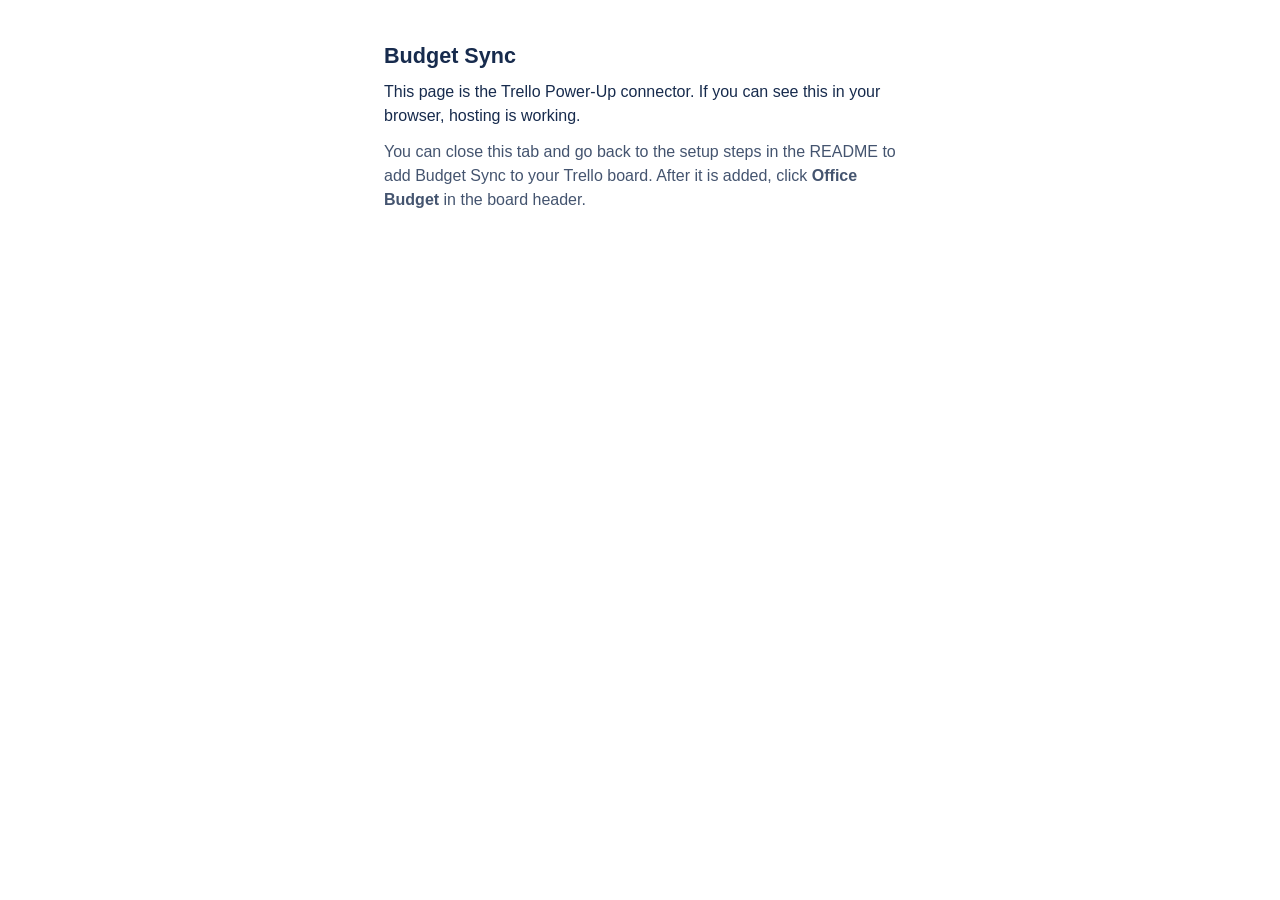
==== index.html @ 9398fd7a "Add files via upload" ====
<!DOCTYPE html>
<html>
  <head>
    <meta charset="utf-8">
    <meta name="viewport" content="width=device-width, initial-scale=1">
    <title>Budget Sync</title>
    <script src="https://p.trellocdn.com/power-up.min.js"></script>
  </head>
  <body>
    <div id="hello" style="font-family:-apple-system,BlinkMacSystemFont,'Segoe UI',Roboto,sans-serif;max-width:32rem;margin:2.5rem auto;padding:0 1rem;color:#172b4d;line-height:1.5;">
      <h1 style="font-size:1.35rem;margin:0 0 .5rem;">Budget Sync</h1>
      <p style="margin:0 0 .75rem;">This page is the Trello Power-Up connector. If you can see this in your browser, hosting is working.</p>
      <p style="margin:0;color:#44546f;">You can close this tab and go back to the setup steps in the README to add Budget Sync to your Trello board. After it is added, click <strong>Office Budget</strong> in the board header.</p>
    </div>
    <script src="./js/budget.js?v=20261127b"></script>
    <script src="./js/client.js?v=20261127b"></script>
  </body>
</html>
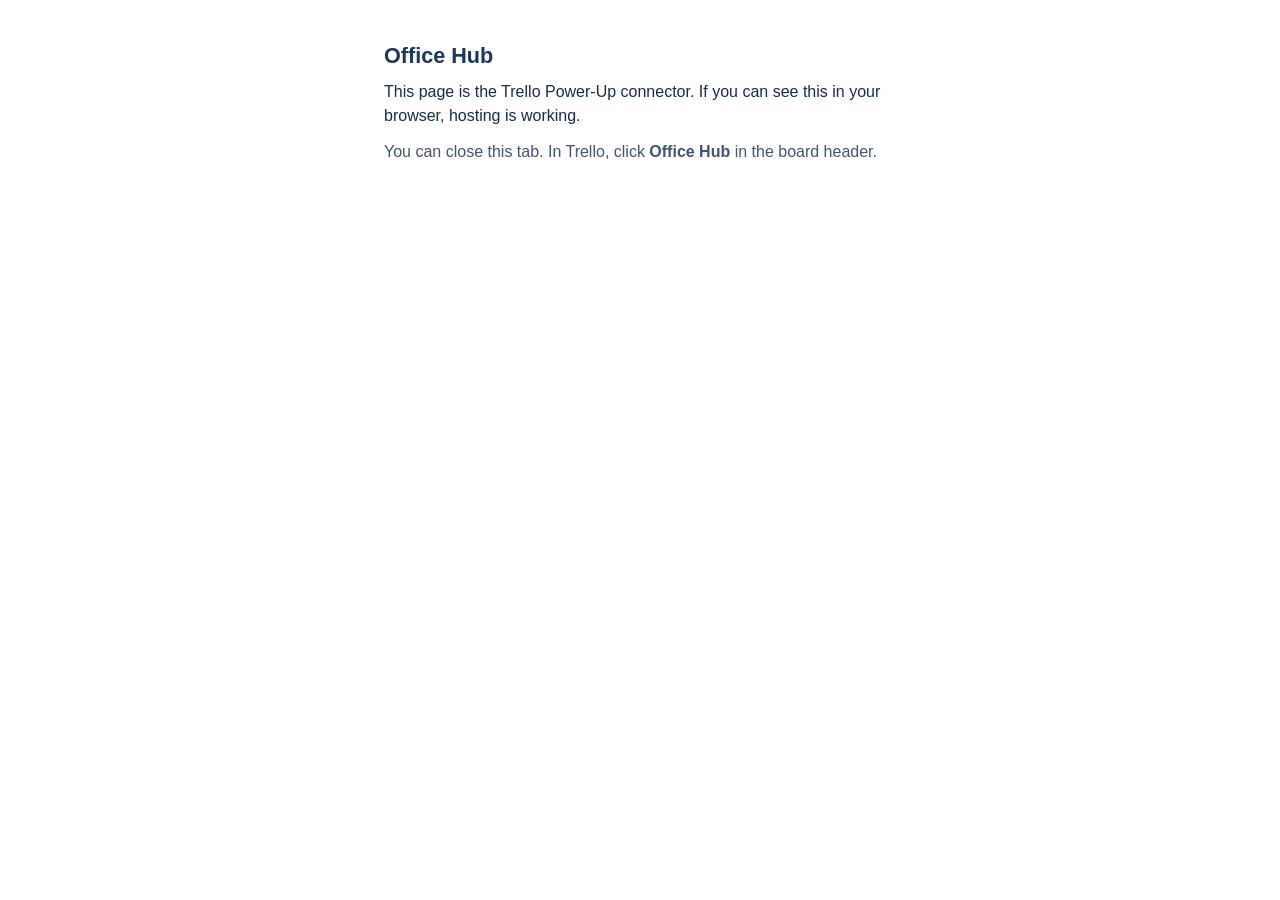
==== commit 029986c2: "Add files via upload" ====
--- a/index.html
+++ b/index.html
@@ -3,16 +3,17 @@
   <head>
     <meta charset="utf-8">
     <meta name="viewport" content="width=device-width, initial-scale=1">
-    <title>Budget Sync</title>
+    <title>Office Hub</title>
     <script src="https://p.trellocdn.com/power-up.min.js"></script>
   </head>
   <body>
-    <div id="hello" style="font-family:-apple-system,BlinkMacSystemFont,'Segoe UI',Roboto,sans-serif;max-width:32rem;margin:2.5rem auto;padding:0 1rem;color:#172b4d;line-height:1.5;">
-      <h1 style="font-size:1.35rem;margin:0 0 .5rem;">Budget Sync</h1>
+    <div style="font-family:-apple-system,BlinkMacSystemFont,'Segoe UI',Roboto,sans-serif;max-width:32rem;margin:2.5rem auto;padding:0 1rem;color:#172b4d;line-height:1.5;">
+      <h1 style="font-size:1.35rem;margin:0 0 .5rem;color:#1b365d;">Office Hub</h1>
       <p style="margin:0 0 .75rem;">This page is the Trello Power-Up connector. If you can see this in your browser, hosting is working.</p>
-      <p style="margin:0;color:#44546f;">You can close this tab and go back to the setup steps in the README to add Budget Sync to your Trello board. After it is added, click <strong>Office Budget</strong> in the board header.</p>
+      <p style="margin:0;color:#44546f;">You can close this tab. In Trello, click <strong>Office Hub</strong> in the board header.</p>
     </div>
-    <script src="./js/budget.js?v=20261127b"></script>
-    <script src="./js/client.js?v=20261127b"></script>
+    <script src="./js/cloud.js?v=20261128f"></script>
+    <script src="./js/docs.js?v=20261128f"></script>
+    <script src="./js/client.js?v=20261128f"></script>
   </body>
 </html>
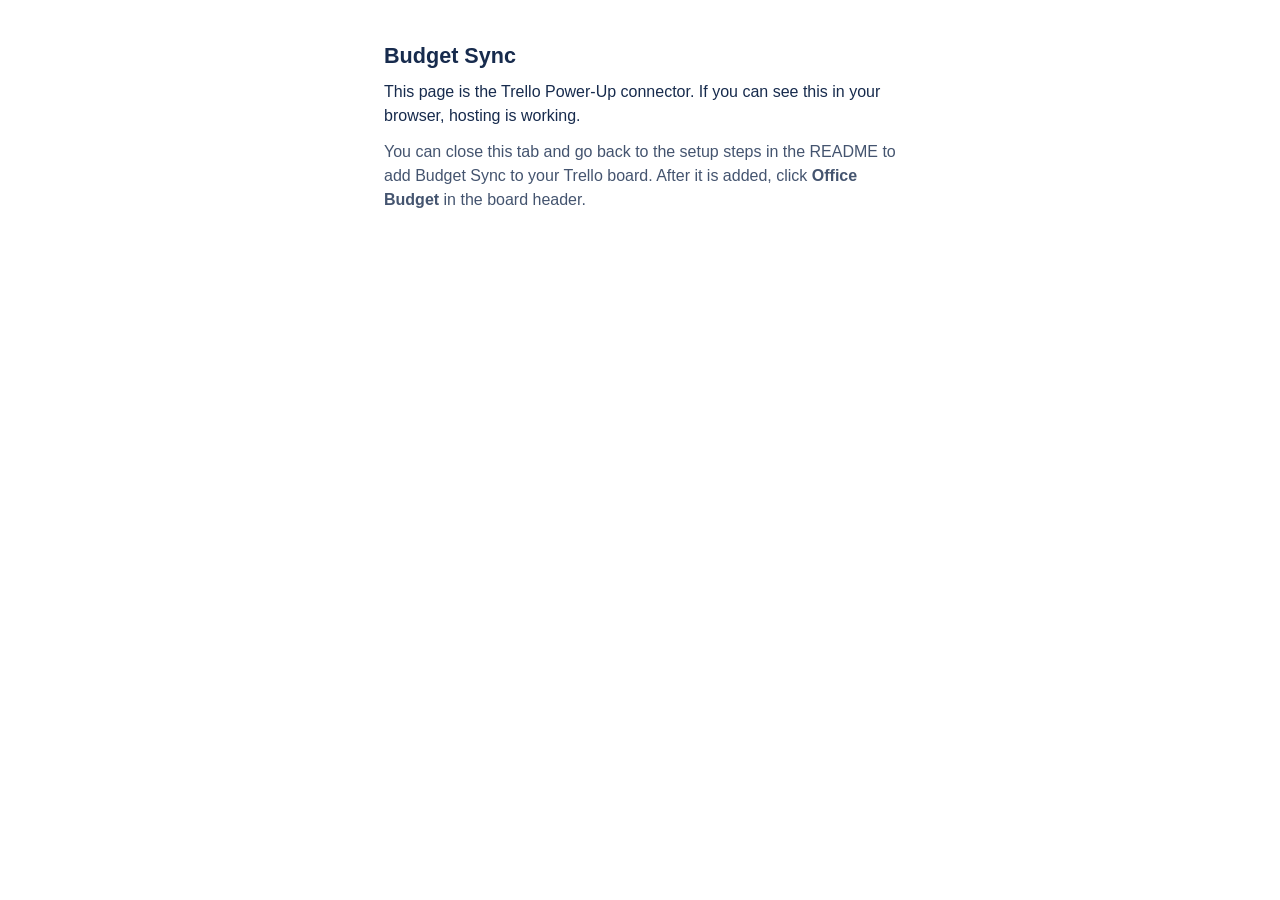
==== commit 5bd407db: "Add files via upload" ====
--- a/index.html
+++ b/index.html
@@ -3,17 +3,16 @@
   <head>
     <meta charset="utf-8">
     <meta name="viewport" content="width=device-width, initial-scale=1">
-    <title>Office Hub</title>
+    <title>Budget Sync</title>
     <script src="https://p.trellocdn.com/power-up.min.js"></script>
   </head>
   <body>
-    <div style="font-family:-apple-system,BlinkMacSystemFont,'Segoe UI',Roboto,sans-serif;max-width:32rem;margin:2.5rem auto;padding:0 1rem;color:#172b4d;line-height:1.5;">
-      <h1 style="font-size:1.35rem;margin:0 0 .5rem;color:#1b365d;">Office Hub</h1>
+    <div id="hello" style="font-family:-apple-system,BlinkMacSystemFont,'Segoe UI',Roboto,sans-serif;max-width:32rem;margin:2.5rem auto;padding:0 1rem;color:#172b4d;line-height:1.5;">
+      <h1 style="font-size:1.35rem;margin:0 0 .5rem;">Budget Sync</h1>
       <p style="margin:0 0 .75rem;">This page is the Trello Power-Up connector. If you can see this in your browser, hosting is working.</p>
-      <p style="margin:0;color:#44546f;">You can close this tab. In Trello, click <strong>Office Hub</strong> in the board header.</p>
+      <p style="margin:0;color:#44546f;">You can close this tab and go back to the setup steps in the README to add Budget Sync to your Trello board. After it is added, click <strong>Office Budget</strong> in the board header.</p>
     </div>
-    <script src="./js/cloud.js?v=20261128f"></script>
-    <script src="./js/docs.js?v=20261128f"></script>
-    <script src="./js/client.js?v=20261128f"></script>
+    <script src="./js/budget.js?v=20261128d"></script>
+    <script src="./js/client.js?v=20261128d"></script>
   </body>
 </html>
